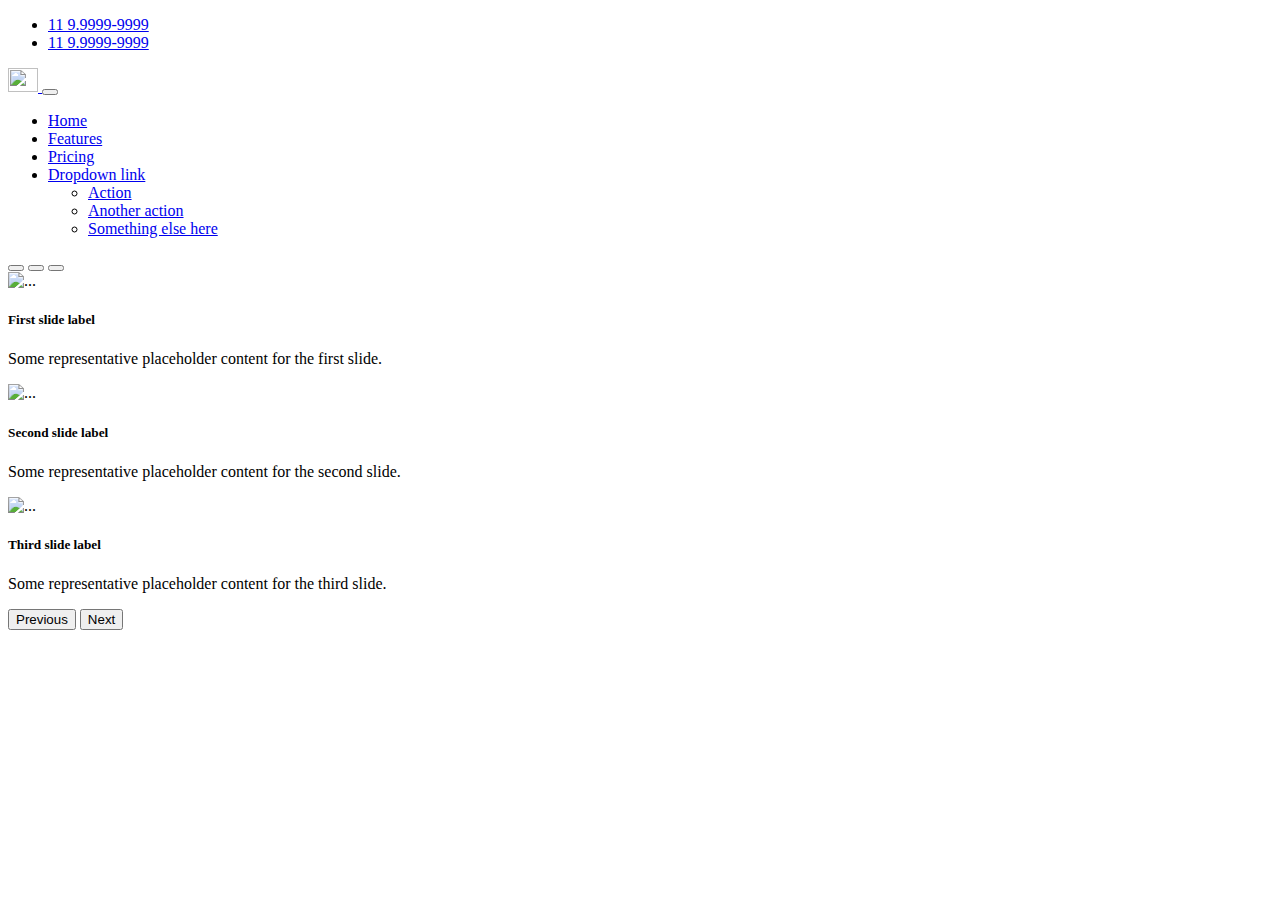
==== index.html @ aa8329d6 "init" ====
<!DOCTYPE html>
    <html lang="pt-br">
    <head>
        <title>IMO do Brasil - Certificadora</title>
        <meta charset="utf-8">
        <meta name="viewport" content="width=device-width, initial-scale=1">
        <link href="https://cdn.jsdelivr.net/npm/bootstrap@5.0.0-beta3/dist/css/bootstrap.min.css" rel="stylesheet" integrity="sha384-eOJMYsd53ii+scO/bJGFsiCZc+5NDVN2yr8+0RDqr0Ql0h+rP48ckxlpbzKgwra6" crossorigin="anonymous">
        <style>
            @import "css/style.css";
        </style>
    </head>
    <body>
        <nav class="navbar navbar-expand-lg navbar-dark bg-primary">
            <div class="container">
                <div class="collapse navbar-collapse" id="navbarNavDropdown">
                    <ul class="navbar-nav">
                        <li class="nav-item">
                            <a class="nav-link active" aria-current="page" href="#">11 9.9999-9999</a>
                        </li>
                        <li class="nav-item">
                            <a class="nav-link active" aria-current="page" href="#">11 9.9999-9999</a>
                        </li>
                    </ul>
                </div>
            </div>
        </nav>
        <nav class="navbar navbar-expand-lg navbar-light bg-light">
            <div class="container">
                <a class="navbar-brand" href="#">
                    <img src="https://getbootstrap.com/docs/5.0/assets/brand/bootstrap-logo.svg" alt="" width="30" height="24">
                </a>
                <button class="navbar-toggler" type="button" data-bs-toggle="collapse" data-bs-target="#navbarNavDropdown" aria-controls="navbarNavDropdown" aria-expanded="false" aria-label="Toggle navigation">
                    <span class="navbar-toggler-icon"></span>
                </button>
                <div class="collapse navbar-collapse" id="navbarNavDropdown">
                    <ul class="navbar-nav">
                        <li class="nav-item">
                            <a class="nav-link active" aria-current="page" href="#">Home</a>
                        </li>
                        <li class="nav-item">
                            <a class="nav-link" href="#">Features</a>
                        </li>
                        <li class="nav-item">
                            <a class="nav-link" href="#">Pricing</a>
                        </li>
                        <li class="nav-item dropdown">
                            <a class="nav-link dropdown-toggle" href="#" id="navbarDropdownMenuLink" role="button" data-bs-toggle="dropdown" aria-expanded="false">
                                Dropdown link
                            </a>
                            <ul class="dropdown-menu" aria-labelledby="navbarDropdownMenuLink">
                                <li><a class="dropdown-item" href="#">Action</a></li>
                                <li><a class="dropdown-item" href="#">Another action</a></li>
                                <li><a class="dropdown-item" href="#">Something else here</a></li>
                            </ul>
                        </li>
                    </ul>
                </div>
            </div>
        </nav>

        <div class="container">
            <div id="home-carousel" class="carousel slide" data-bs-ride="carousel">
                <div class="carousel-indicators">
                    <button type="button" data-bs-target="#home-carousel" data-bs-slide-to="0" class="active" aria-current="true" aria-label="Slide 1"></button>
                    <button type="button" data-bs-target="#home-carousel" data-bs-slide-to="1" aria-label="Slide 2"></button>
                    <button type="button" data-bs-target="#home-carousel" data-bs-slide-to="2" aria-label="Slide 3"></button>
                </div>
                <div class="carousel-inner">
                    <div class="carousel-item active">
                        <img src="https://blog.emania.com.br/wp-content/uploads/2015/12/Papel-de-Parede-de-Paisagem.jpg" class="d-block w-100" alt="...">
                        <div class="carousel-caption d-none d-md-block">
                            <h5>First slide label</h5>
                            <p>Some representative placeholder content for the first slide.</p>
                        </div>
                    </div>
                    <div class="carousel-item">
                        <img src="https://ciclovivo.com.br/wp-content/uploads/2014/10/iStock-899536390.jpg" class="d-block w-100" alt="...">
                        <div class="carousel-caption d-none d-md-block">
                            <h5>Second slide label</h5>
                            <p>Some representative placeholder content for the second slide.</p>
                        </div>
                    </div>
                    <div class="carousel-item">
                        <img src="https://i.pinimg.com/originals/49/d3/67/49d367bf851f21f8e5b3b7aed275bd05.jpg" class="d-block w-100" alt="...">
                        <div class="carousel-caption d-none d-md-block">
                            <h5>Third slide label</h5>
                            <p>Some representative placeholder content for the third slide.</p>
                        </div>
                    </div>
                </div>
                <button class="carousel-control-prev" type="button" data-bs-target="#home-carousel" data-bs-slide="prev">
                    <span class="carousel-control-prev-icon" aria-hidden="true"></span>
                    <span class="visually-hidden">Previous</span>
                </button>
                <button class="carousel-control-next" type="button" data-bs-target="#home-carousel" data-bs-slide="next">
                    <span class="carousel-control-next-icon" aria-hidden="true"></span>
                    <span class="visually-hidden">Next</span>
                </button>
            </div>
        </div>

        <footer>
            <script src="https://cdn.jsdelivr.net/npm/@popperjs/core@2.9.1/dist/umd/popper.min.js" integrity="sha384-SR1sx49pcuLnqZUnnPwx6FCym0wLsk5JZuNx2bPPENzswTNFaQU1RDvt3wT4gWFG" crossorigin="anonymous"></script>
            <script src="https://cdn.jsdelivr.net/npm/bootstrap@5.0.0-beta3/dist/js/bootstrap.min.js" integrity="sha384-j0CNLUeiqtyaRmlzUHCPZ+Gy5fQu0dQ6eZ/xAww941Ai1SxSY+0EQqNXNE6DZiVc" crossorigin="anonymous"></script>
        </footer>

    </body>
</html>
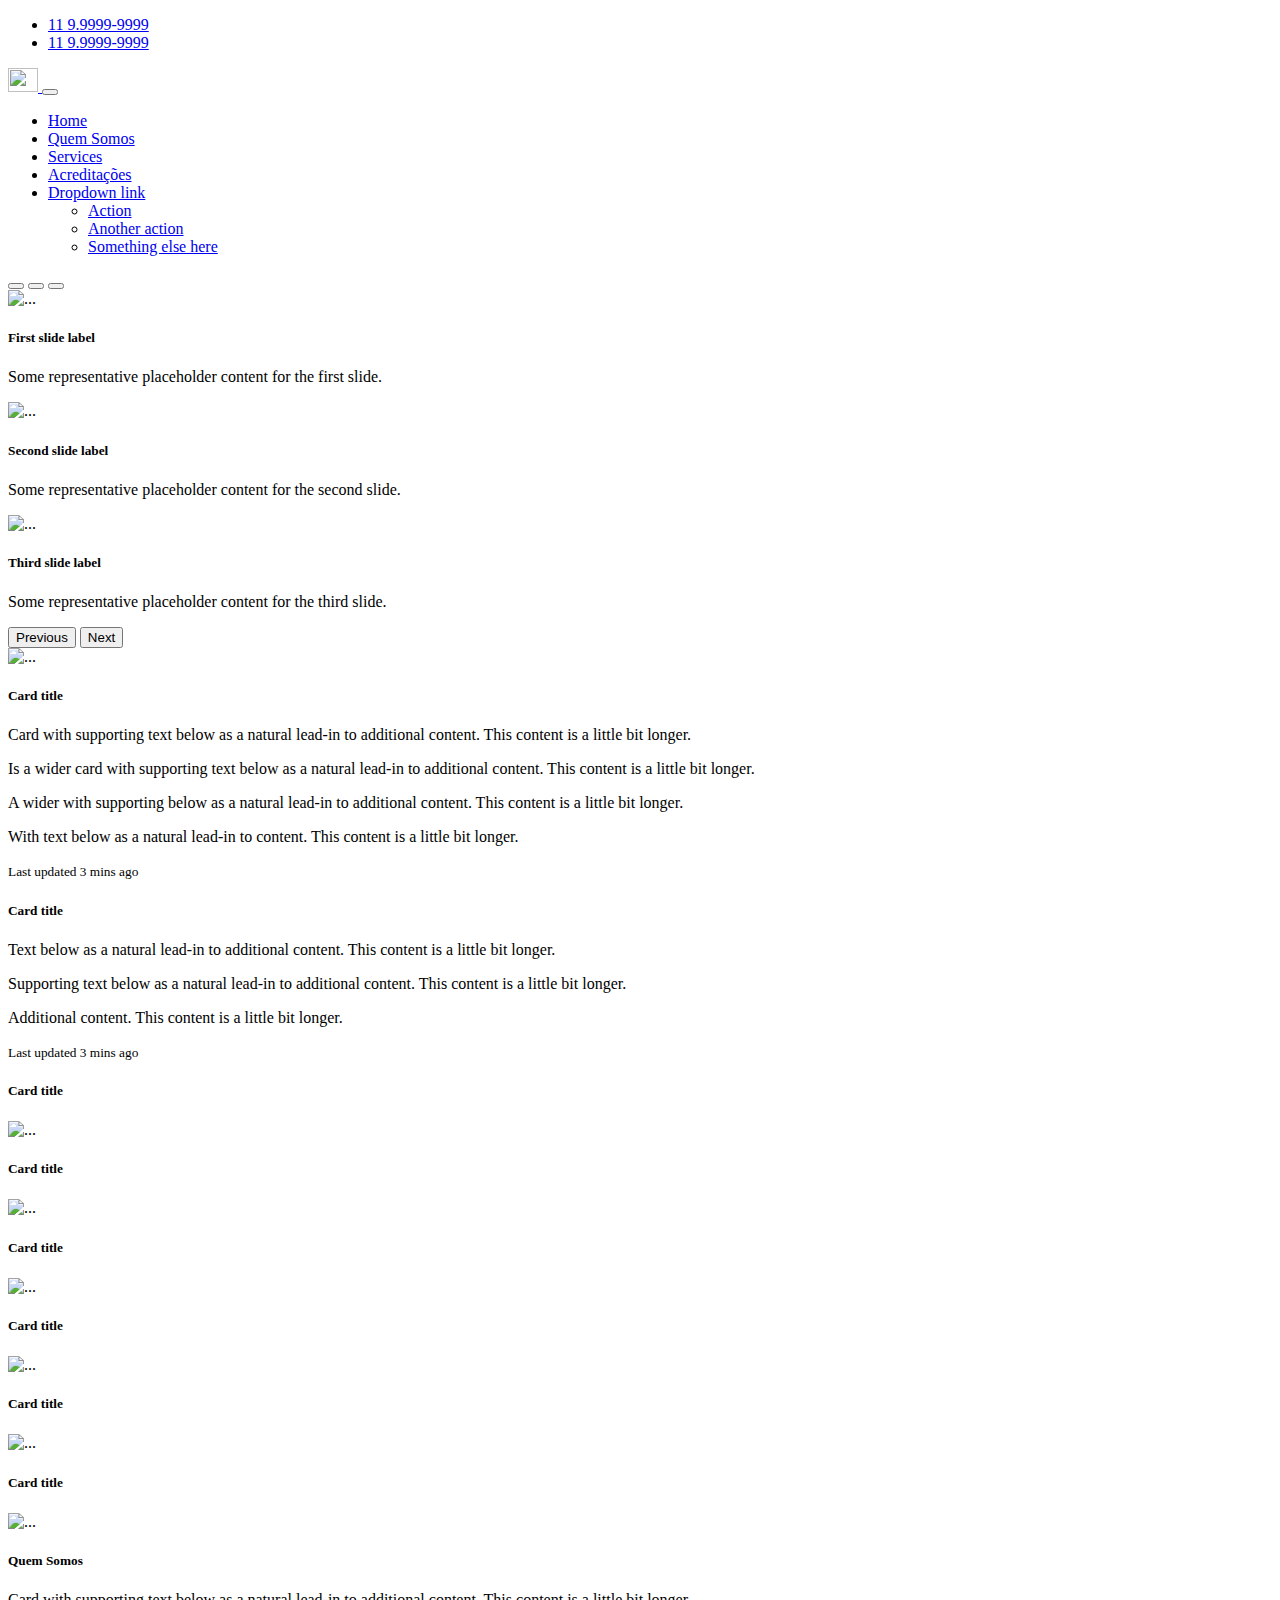
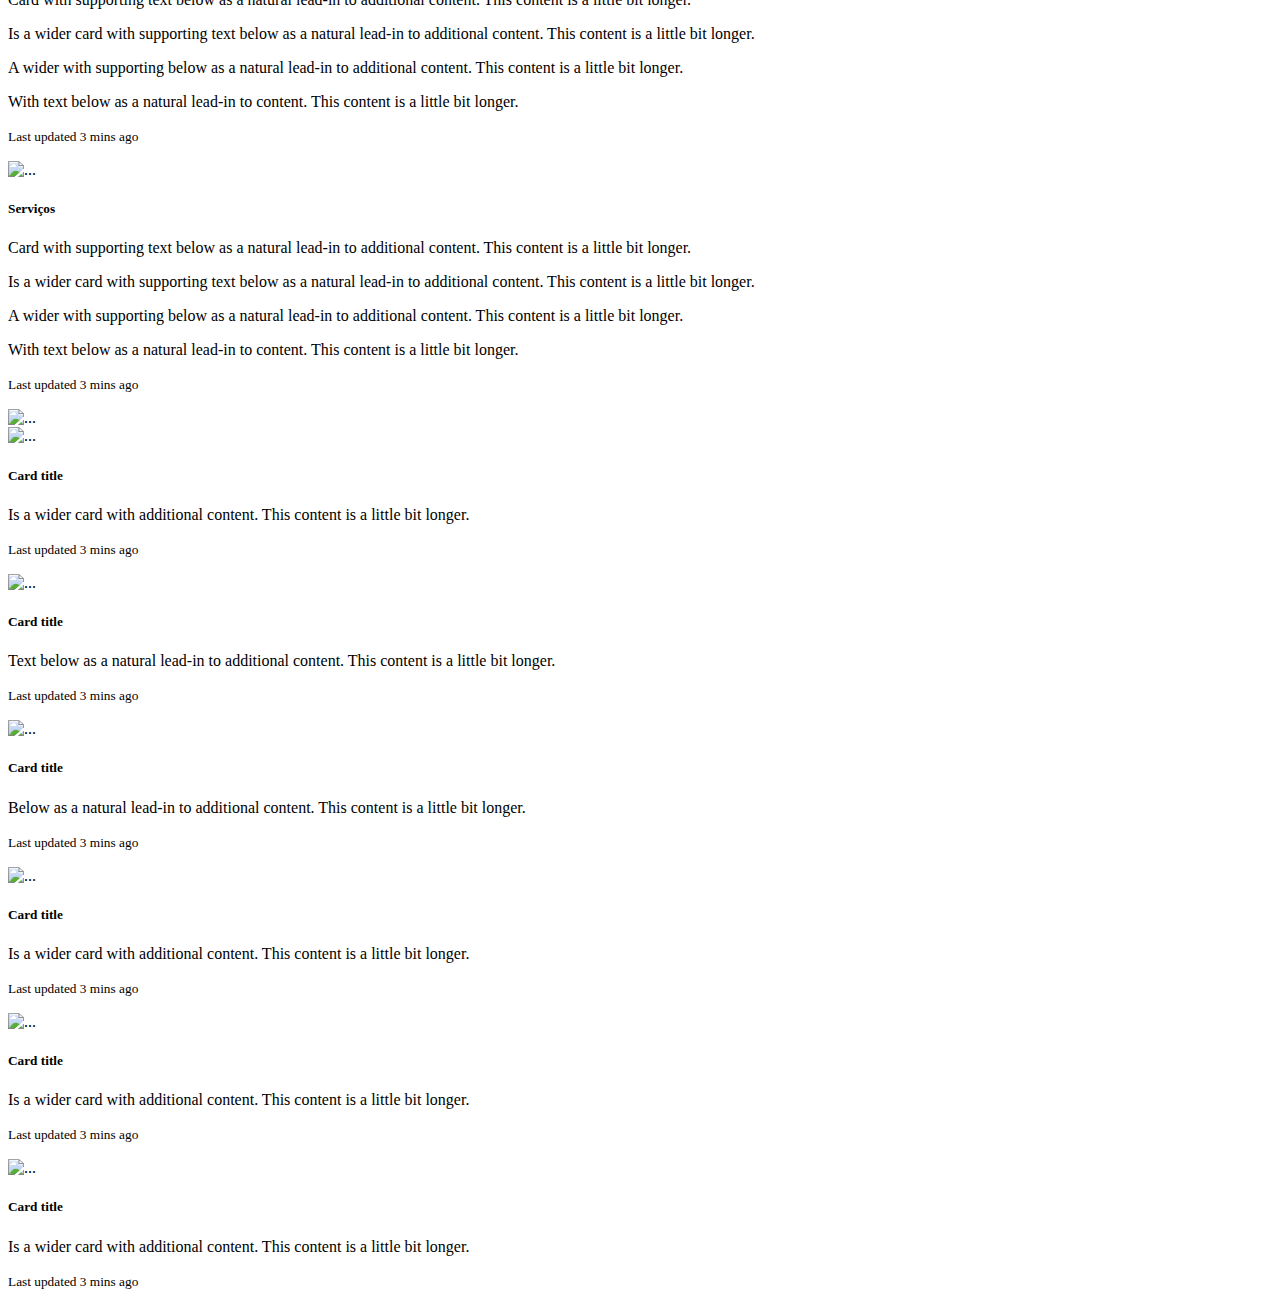
==== commit 38a3a993: "v2" ====
--- a/index.html
+++ b/index.html
@@ -35,13 +35,16 @@
                 <div class="collapse navbar-collapse" id="navbarNavDropdown">
                     <ul class="navbar-nav">
                         <li class="nav-item">
-                            <a class="nav-link active" aria-current="page" href="#">Home</a>
-                        </li>
-                        <li class="nav-item">
-                            <a class="nav-link" href="#">Features</a>
-                        </li>
-                        <li class="nav-item">
-                            <a class="nav-link" href="#">Pricing</a>
+                            <a class="nav-link scrollto active" aria-current="page" href="#home">Home</a>
+                        </li>
+                        <li class="nav-item">
+                            <a class="nav-link scrollto" href="#btn-item-2">Quem Somos</a>
+                        </li>
+                        <li class="nav-item">
+                            <a class="nav-link scrollto" href="#btn-item-3">Services</a>
+                        </li>
+                        <li class="nav-item">
+                            <a class="nav-link scrollto" href="#btn-item-4">Acreditações</a>
                         </li>
                         <li class="nav-item dropdown">
                             <a class="nav-link dropdown-toggle" href="#" id="navbarDropdownMenuLink" role="button" data-bs-toggle="dropdown" aria-expanded="false">
@@ -58,46 +61,236 @@
             </div>
         </nav>
 
-        <div class="container">
-            <div id="home-carousel" class="carousel slide" data-bs-ride="carousel">
-                <div class="carousel-indicators">
-                    <button type="button" data-bs-target="#home-carousel" data-bs-slide-to="0" class="active" aria-current="true" aria-label="Slide 1"></button>
-                    <button type="button" data-bs-target="#home-carousel" data-bs-slide-to="1" aria-label="Slide 2"></button>
-                    <button type="button" data-bs-target="#home-carousel" data-bs-slide-to="2" aria-label="Slide 3"></button>
-                </div>
-                <div class="carousel-inner">
-                    <div class="carousel-item active">
-                        <img src="https://blog.emania.com.br/wp-content/uploads/2015/12/Papel-de-Parede-de-Paisagem.jpg" class="d-block w-100" alt="...">
-                        <div class="carousel-caption d-none d-md-block">
-                            <h5>First slide label</h5>
-                            <p>Some representative placeholder content for the first slide.</p>
-                        </div>
-                    </div>
-                    <div class="carousel-item">
-                        <img src="https://ciclovivo.com.br/wp-content/uploads/2014/10/iStock-899536390.jpg" class="d-block w-100" alt="...">
-                        <div class="carousel-caption d-none d-md-block">
-                            <h5>Second slide label</h5>
-                            <p>Some representative placeholder content for the second slide.</p>
-                        </div>
-                    </div>
-                    <div class="carousel-item">
-                        <img src="https://i.pinimg.com/originals/49/d3/67/49d367bf851f21f8e5b3b7aed275bd05.jpg" class="d-block w-100" alt="...">
-                        <div class="carousel-caption d-none d-md-block">
-                            <h5>Third slide label</h5>
-                            <p>Some representative placeholder content for the third slide.</p>
-                        </div>
-                    </div>
-                </div>
-                <button class="carousel-control-prev" type="button" data-bs-target="#home-carousel" data-bs-slide="prev">
-                    <span class="carousel-control-prev-icon" aria-hidden="true"></span>
-                    <span class="visually-hidden">Previous</span>
-                </button>
-                <button class="carousel-control-next" type="button" data-bs-target="#home-carousel" data-bs-slide="next">
-                    <span class="carousel-control-next-icon" aria-hidden="true"></span>
-                    <span class="visually-hidden">Next</span>
-                </button>
-            </div>
-        </div>
+        <section class="fluid-container p-5" id="home">
+            <div class="container">
+                <div id="home-carousel" class="carousel slide" data-bs-ride="carousel">
+                    <div class="carousel-indicators">
+                        <button type="button" data-bs-target="#home-carousel" data-bs-slide-to="0" class="active" aria-current="true" aria-label="Slide 1"></button>
+                        <button type="button" data-bs-target="#home-carousel" data-bs-slide-to="1" aria-label="Slide 2"></button>
+                        <button type="button" data-bs-target="#home-carousel" data-bs-slide-to="2" aria-label="Slide 3"></button>
+                    </div>
+                    <div class="carousel-inner">
+                        <div class="carousel-item active">
+                            <img src="https://blog.emania.com.br/wp-content/uploads/2015/12/Papel-de-Parede-de-Paisagem.jpg" class="d-block w-100" alt="...">
+                            <div class="carousel-caption d-none d-md-block">
+                                <h5>First slide label</h5>
+                                <p>Some representative placeholder content for the first slide.</p>
+                            </div>
+                        </div>
+                        <div class="carousel-item">
+                            <img src="https://ciclovivo.com.br/wp-content/uploads/2014/10/iStock-899536390.jpg" class="d-block w-100" alt="...">
+                            <div class="carousel-caption d-none d-md-block">
+                                <h5>Second slide label</h5>
+                                <p>Some representative placeholder content for the second slide.</p>
+                            </div>
+                        </div>
+                        <div class="carousel-item">
+                            <img src="https://i.pinimg.com/originals/49/d3/67/49d367bf851f21f8e5b3b7aed275bd05.jpg" class="d-block w-100" alt="...">
+                            <div class="carousel-caption d-none d-md-block">
+                                <h5>Third slide label</h5>
+                                <p>Some representative placeholder content for the third slide.</p>
+                            </div>
+                        </div>
+                    </div>
+                    <button class="carousel-control-prev" type="button" data-bs-target="#home-carousel" data-bs-slide="prev">
+                        <span class="carousel-control-prev-icon" aria-hidden="true"></span>
+                        <span class="visually-hidden">Previous</span>
+                    </button>
+                    <button class="carousel-control-next" type="button" data-bs-target="#home-carousel" data-bs-slide="next">
+                        <span class="carousel-control-next-icon" aria-hidden="true"></span>
+                        <span class="visually-hidden">Next</span>
+                    </button>
+                </div>
+            </div>
+        </section>
+
+        <section class="fluid-container p-5 bg-light" id="btn-item-2">
+            <div class="container">
+                <div class="row">
+                    <div class="col-md-4">
+                        <img src="https://a-static.mlcdn.com.br/1500x1500/papel-de-parede-adesivo-personalizado-deck-lago-rio-paisagem-final-decor/viniciushenriquedresserbonometto/4497/6d374a1ec87dc02bb23dd04630f8fe7a.jpg" class="w-100" alt="...">
+                    </div>
+                    <div class="col-md-8">
+                        <div class="card-body">
+                            <h5 class="card-title">Card title</h5>
+                            <p class="card-text">Card with supporting text below as a natural lead-in to additional content. This content is a little bit longer.</p>
+                            <p class="card-text">Is a wider card with supporting text below as a natural lead-in to additional content. This content is a little bit longer.</p>
+                            <p class="card-text">A wider with supporting below as a natural lead-in to additional content. This content is a little bit longer.</p>
+                            <p class="card-text">With text below as a natural lead-in to content. This content is a little bit longer.</p>
+                            <p class="card-text"><small class="text-muted">Last updated 3 mins ago</small></p>
+                        </div>
+                    </div>
+                </div>
+                <div class="row pt-2 pb-2">
+                    <div class="col-md-5">
+                        <div class="card-body">
+                            <h5 class="card-title">Card title</h5>
+                            <p class="card-text">Text below as a natural lead-in to additional content. This content is a little bit longer.</p>
+                            <p class="card-text">Supporting text below as a natural lead-in to additional content. This content is a little bit longer.</p>
+                            <p class="card-text">Additional content. This content is a little bit longer.</p>
+                            <p class="card-text"><small class="text-muted">Last updated 3 mins ago</small></p>
+                        </div>
+                    </div>
+                    <div class="col-md-7 btn-item-2-row-2">
+                        <div class="row">
+                            <div class="col-md-4 p-2">
+                                <h5 class="card-title">Card title</h5>
+                                <img src="https://encrypted-tbn0.gstatic.com/images?q=tbn:ANd9GcS4_TtAwePIieuqGr743500N3D0YRZngzBhrA&usqp=CAU" class="w-100" alt="...">
+                            </div>
+                            <div class="col-md-4 p-2">
+                                <h5 class="card-title">Card title</h5>
+                                <img src="https://encrypted-tbn0.gstatic.com/images?q=tbn:ANd9GcSHxlFeh-d6cinopT_h9fv0WfHRIeRFsH5tqg&usqp=CAU" class="w-100" alt="...">
+                            </div>
+                            <div class="col-md-4 p-2">
+                                <h5 class="card-title">Card title</h5>
+                                <img src="https://encrypted-tbn0.gstatic.com/images?q=tbn:ANd9GcTKZWAagDlY6As3ot08SUigRcG-vis7Y47N-Q&usqp=CAU" class="w-100" alt="...">
+                            </div>
+                            <div class="col-md-4 p-2">
+                                <h5 class="card-title">Card title</h5>
+                                <img src="https://encrypted-tbn0.gstatic.com/images?q=tbn:ANd9GcQn29xnTsxa_jrbUNQNWSNSjz8Evc5Mwyy0yg&usqp=CAU" class="w-100" alt="...">
+                            </div>
+                            <div class="col-md-4 p-2">
+                                <h5 class="card-title">Card title</h5>
+                                <img src="https://encrypted-tbn0.gstatic.com/images?q=tbn:ANd9GcRLxUIsHDaIj_36qPAQLHJRaw5VaVZ8sFbfjQ&usqp=CAU" class="w-100" alt="...">
+                            </div>
+                            <div class="col-md-4 p-2">
+                                <h5 class="card-title">Card title</h5>
+                                <img src="https://encrypted-tbn0.gstatic.com/images?q=tbn:ANd9GcQ_jsHp0HNR7RVns62BGEoTGtapOab6fkKXGQ&usqp=CAU" class="w-100" alt="...">
+                            </div>
+                        </div>
+                    </div>
+                </div>
+            </div>
+        </section>
+
+        <section class="fluid-container p-5" id="btn-item-3">
+            <div class="container">
+                <div class="row pb-5">
+                    <div class="col-md-8">
+                        <div class="card-body">
+                            <h5 class="card-title">Quem Somos</h5>
+                            <p class="card-text">Card with supporting text below as a natural lead-in to additional content. This content is a little bit longer.</p>
+                            <p class="card-text">Is a wider card with supporting text below as a natural lead-in to additional content. This content is a little bit longer.</p>
+                            <p class="card-text">A wider with supporting below as a natural lead-in to additional content. This content is a little bit longer.</p>
+                            <p class="card-text">With text below as a natural lead-in to content. This content is a little bit longer.</p>
+                            <p class="card-text"><small class="text-muted">Last updated 3 mins ago</small></p>
+                        </div>
+                    </div>
+                    <div class="col-md-4">
+                        <img src="https://portaldeinverno.com.br/wp-content/uploads/2017/07/paisagens-inspiradoras-do-inverno-no-nosso-planeta.jpg" class="w-100" alt="...">
+                    </div>
+                </div>
+                <div class="row p-2 pt-5 pb-5 border">
+                    <div class="col-md-8">
+                        <div class="card-body">
+                            <h5 class="card-title">Serviços</h5>
+                            <p class="card-text">Card with supporting text below as a natural lead-in to additional content. This content is a little bit longer.</p>
+                            <p class="card-text">Is a wider card with supporting text below as a natural lead-in to additional content. This content is a little bit longer.</p>
+                            <p class="card-text">A wider with supporting below as a natural lead-in to additional content. This content is a little bit longer.</p>
+                            <p class="card-text">With text below as a natural lead-in to content. This content is a little bit longer.</p>
+                            <p class="card-text"><small class="text-muted">Last updated 3 mins ago</small></p>
+                        </div>
+                    </div>
+                    <div class="col-md-4">
+                        <img src="https://blog.venturas.com.br/wp-content/uploads/2016/06/Travessia-Len%C3%A7%C3%B3is-Ma-Jota-Marincek-321-1024x768.jpg" class="w-100" alt="...">
+                    </div>
+                </div>
+            </div>
+        </section>
+
+        <section class="fluid-container bg-light p-5" id="btn-item-4">
+            <div class="row mb-5">
+                <div class="col-md-4">
+                    <div class="card mb-3">
+                        <div class="row g-0">
+                            <div class="col-md-5">
+                                <img src="https://cdn.shortpixel.ai/client/to_avif,q_lossless,ret_img,w_1280,h_850/https://www.queroviajarmais.com/wp-content/uploads/2020/08/praias-em-seychelles.jpg" class="w-100" alt="...">
+                            </div>
+                            <div class="col-md-7">
+                                <div class="card-body">
+                                    <h5 class="card-title">Card title</h5>
+                                    <p class="card-text">Is a wider card with additional content. This content is a little bit longer.</p>
+                                    <p class="card-text"><small class="text-muted">Last updated 3 mins ago</small></p>
+                                </div>
+                            </div>
+                        </div>
+                    </div>
+                </div>
+                <div class="col-md-4">
+                    <div class="card mb-3">
+                        <div class="row g-0">
+                            <div class="col-md-5">
+                                <img src="https://caianomundo-prod.imgix.net/2015/09/tour360.jpg?fm=pjpg&ixlib=php-1.2.1" class="w-100" alt="...">
+                            </div>
+                            <div class="col-md-7">
+                                <div class="card-body">
+                                    <h5 class="card-title">Card title</h5>
+                                    <p class="card-text">Text below as a natural lead-in to additional content. This content is a little bit longer.</p>
+                                    <p class="card-text"><small class="text-muted">Last updated 3 mins ago</small></p>
+                                </div>
+                            </div>
+                        </div>
+                    </div>
+                </div>
+                <div class="col-md-4">
+                    <div class="card mb-3">
+                        <div class="row g-0">
+                            <div class="col-md-5">
+                                <img src="https://static.vecteezy.com/ti/fotos-gratis/p1/782378-nascer-do-sol-paisagem-foto.jpg" class="w-100" alt="...">
+                            </div>
+                            <div class="col-md-7">
+                                <div class="card-body">
+                                    <h5 class="card-title">Card title</h5>
+                                    <p class="card-text">Below as a natural lead-in to additional content. This content is a little bit longer.</p>
+                                    <p class="card-text"><small class="text-muted">Last updated 3 mins ago</small></p>
+                                </div>
+                            </div>
+                        </div>
+                    </div>
+                </div>
+            </div>
+
+            <div class="row pb-2 pt-2">
+                <div class="col-md-2">
+                    <img src="https://cdn.shortpixel.ai/client/to_avif,q_lossless,ret_img,w_1280,h_850/https://www.queroviajarmais.com/wp-content/uploads/2020/08/praias-em-seychelles.jpg" class="w-100" alt="...">
+                </div>
+                <div class="col-md-10">
+                    <div class="card-body">
+                        <h5 class="card-title">Card title</h5>
+                        <p class="card-text">Is a wider card with additional content. This content is a little bit longer.</p>
+                        <p class="card-text"><small class="text-muted">Last updated 3 mins ago</small></p>
+                    </div>
+                </div>
+            </div>
+            <div class="row pb-2 pt-2">
+                <div class="col-md-2">
+                    <img src="https://cdn.shortpixel.ai/client/to_avif,q_lossless,ret_img,w_1280,h_850/https://www.queroviajarmais.com/wp-content/uploads/2020/08/praias-em-seychelles.jpg" class="w-100" alt="...">
+                </div>
+                <div class="col-md-10">
+                    <div class="card-body">
+                        <h5 class="card-title">Card title</h5>
+                        <p class="card-text">Is a wider card with additional content. This content is a little bit longer.</p>
+                        <p class="card-text"><small class="text-muted">Last updated 3 mins ago</small></p>
+                    </div>
+                </div>
+            </div>
+            <div class="row pb-2 pt-2">
+                <div class="col-md-2">
+                    <img src="https://cdn.shortpixel.ai/client/to_avif,q_lossless,ret_img,w_1280,h_850/https://www.queroviajarmais.com/wp-content/uploads/2020/08/praias-em-seychelles.jpg" class="w-100" alt="...">
+                </div>
+                <div class="col-md-10">
+                    <div class="card-body">
+                        <h5 class="card-title">Card title</h5>
+                        <p class="card-text">Is a wider card with additional content. This content is a little bit longer.</p>
+                        <p class="card-text"><small class="text-muted">Last updated 3 mins ago</small></p>
+                    </div>
+                </div>
+            </div>
+
+        </section>
+
+        <section class="fluid-container p-5" id="btn-item-5">
+        </section>
 
         <footer>
             <script src="https://cdn.jsdelivr.net/npm/@popperjs/core@2.9.1/dist/umd/popper.min.js" integrity="sha384-SR1sx49pcuLnqZUnnPwx6FCym0wLsk5JZuNx2bPPENzswTNFaQU1RDvt3wT4gWFG" crossorigin="anonymous"></script>
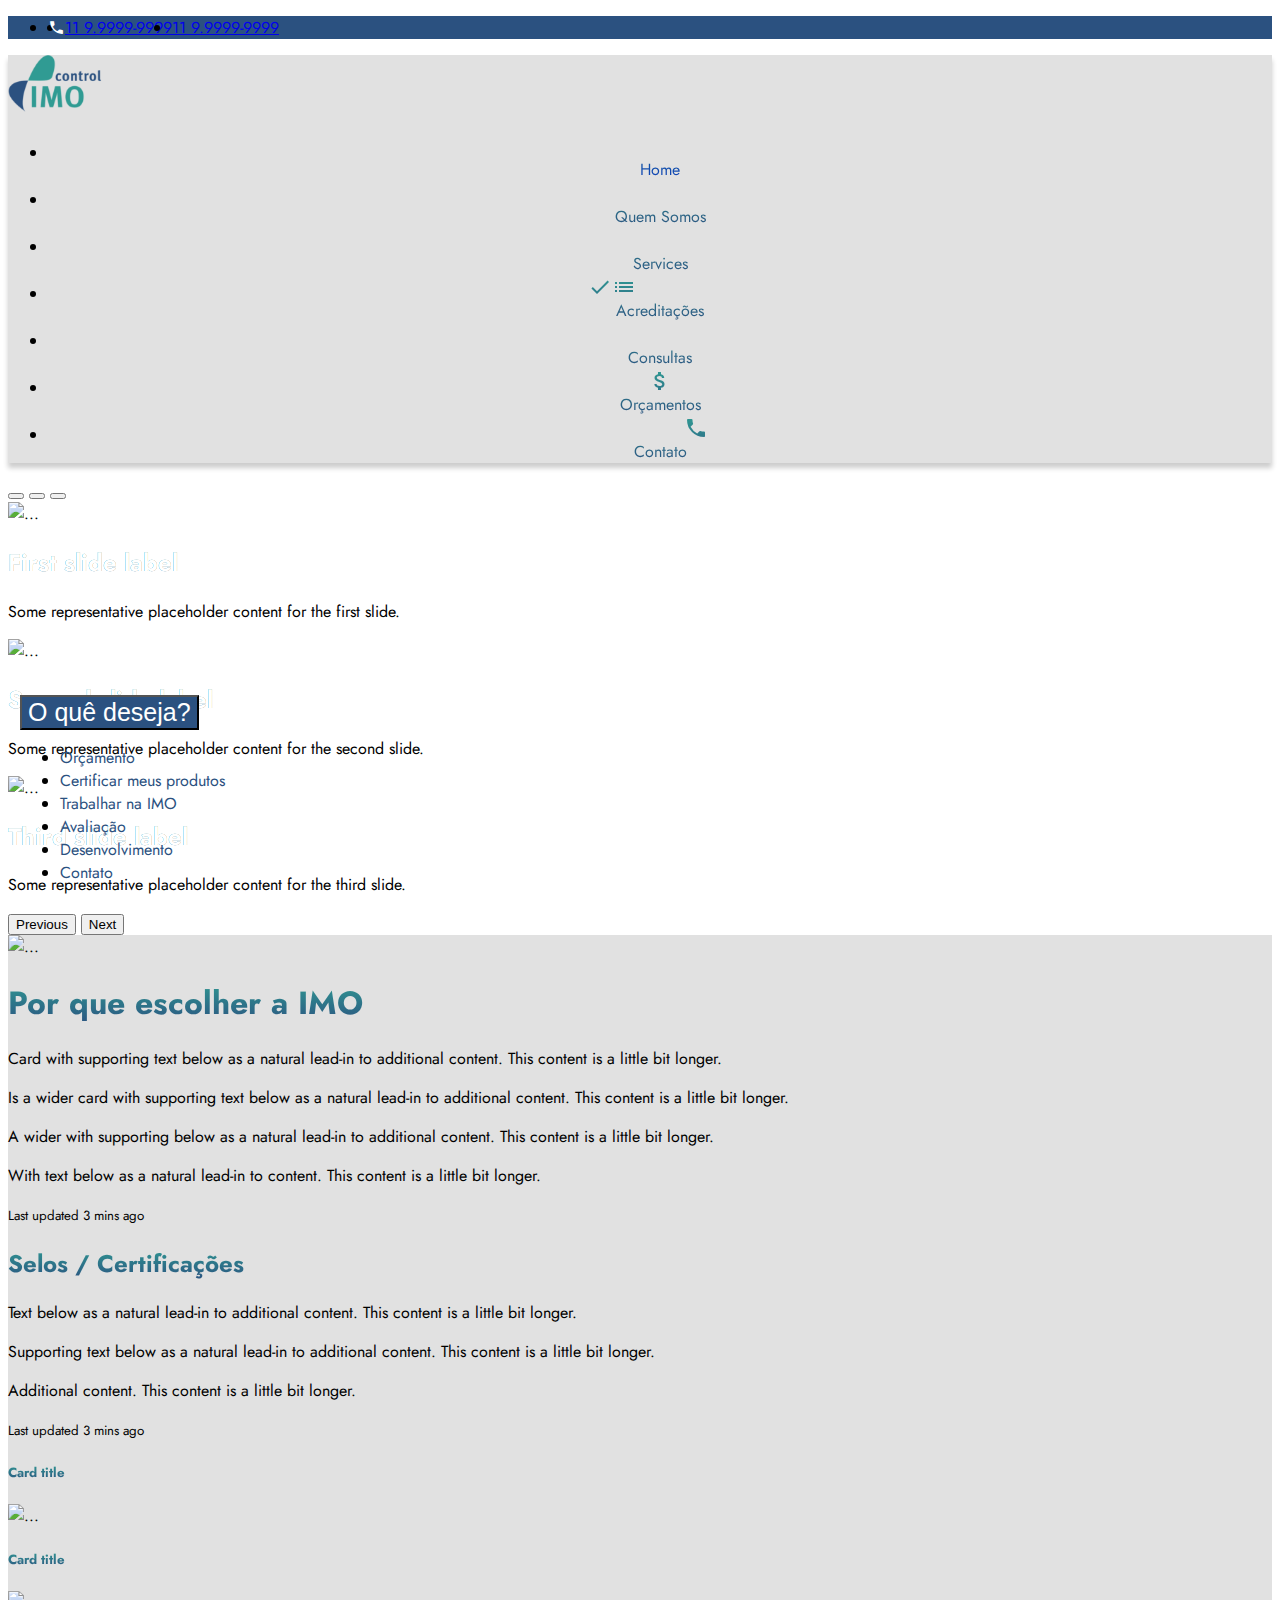
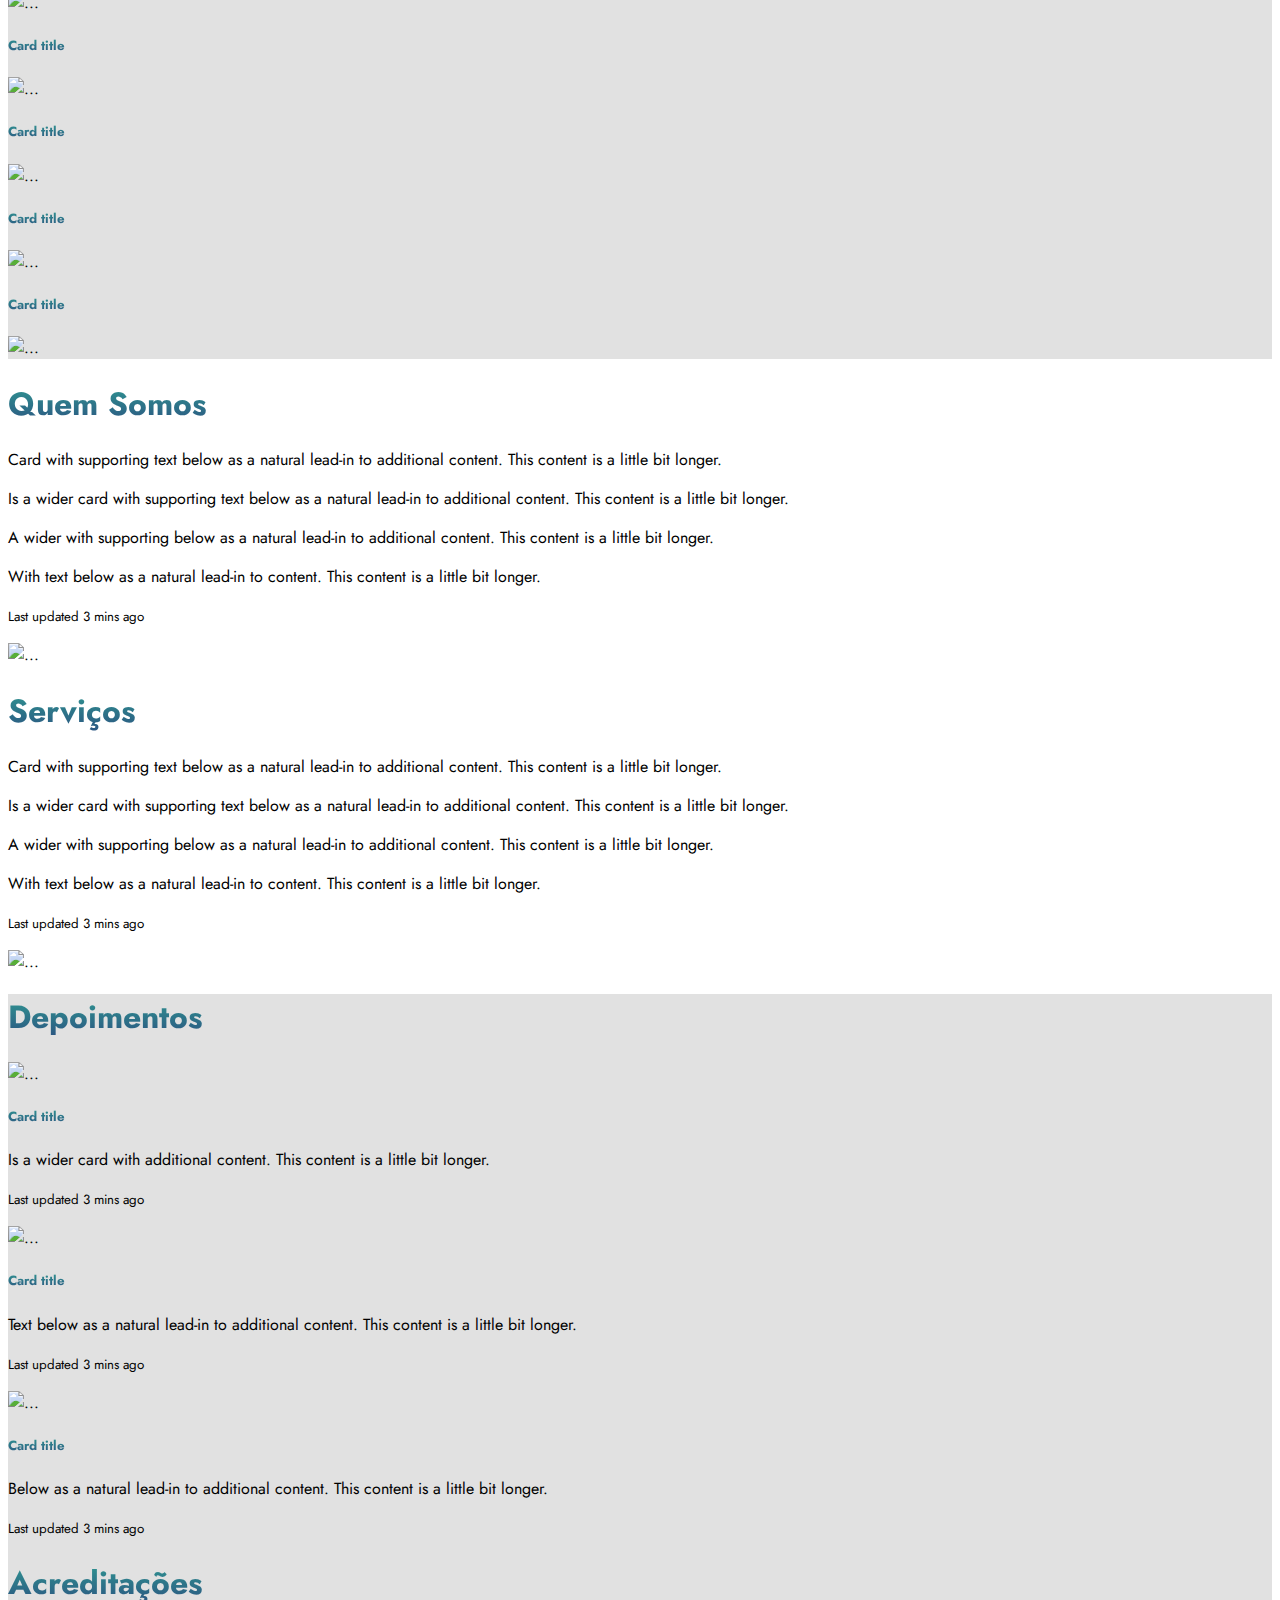
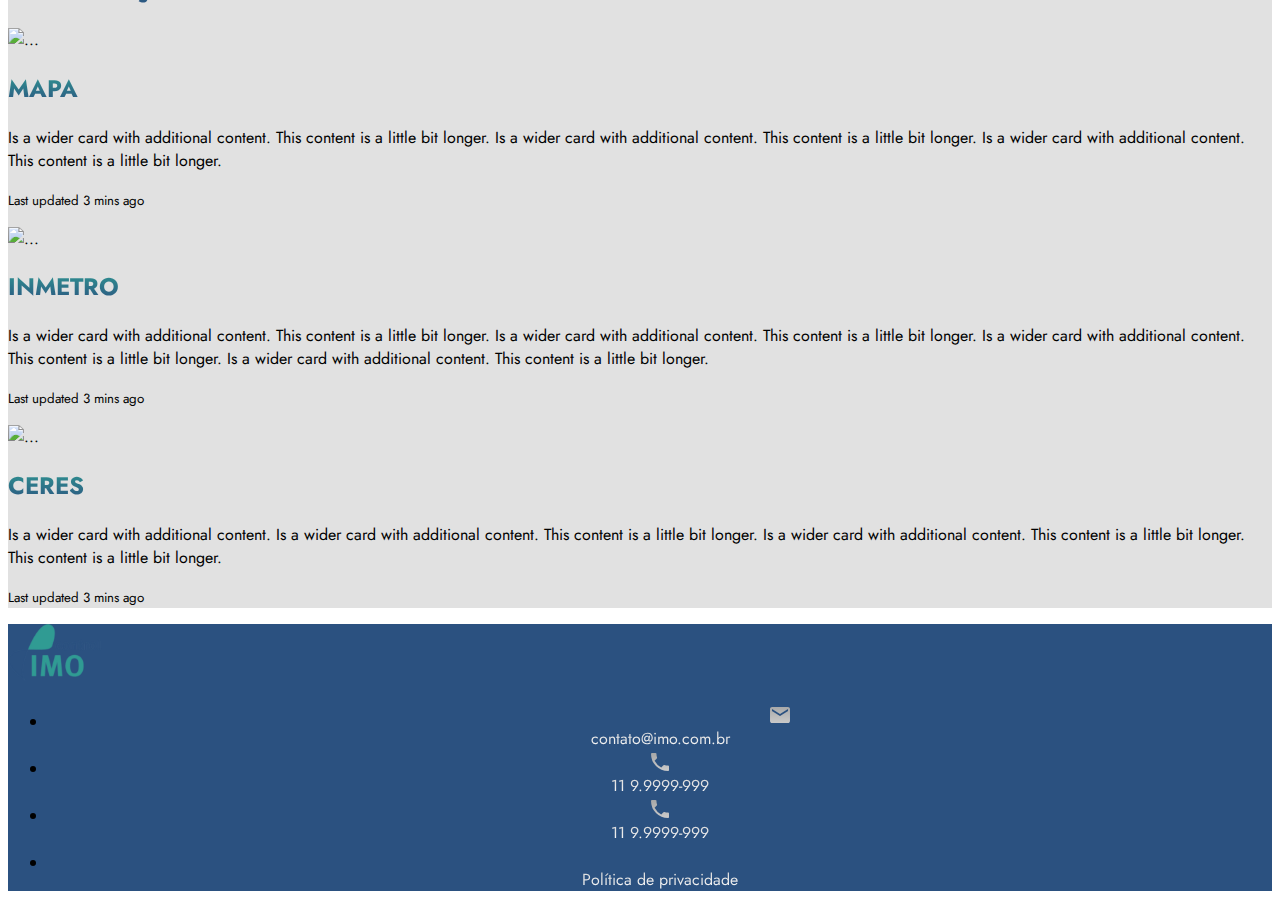
==== commit 538ffa8d: "css" ====
--- a/index.html
+++ b/index.html
@@ -5,15 +5,23 @@
         <meta charset="utf-8">
         <meta name="viewport" content="width=device-width, initial-scale=1">
         <link href="https://cdn.jsdelivr.net/npm/bootstrap@5.0.0-beta3/dist/css/bootstrap.min.css" rel="stylesheet" integrity="sha384-eOJMYsd53ii+scO/bJGFsiCZc+5NDVN2yr8+0RDqr0Ql0h+rP48ckxlpbzKgwra6" crossorigin="anonymous">
+        <link rel="preconnect" href="https://fonts.gstatic.com">
+
+        <link href="https://fonts.googleapis.com/icon?family=Material+Icons" rel="stylesheet">
+
+        <link href="https://fonts.googleapis.com/css2?family=Jost:wght@100;200;300;400;500;700;800;900&display=swap" rel="stylesheet">
         <style>
             @import "css/style.css";
         </style>
     </head>
     <body>
-        <nav class="navbar navbar-expand-lg navbar-dark bg-primary">
-            <div class="container">
-                <div class="collapse navbar-collapse" id="navbarNavDropdown">
+        <nav class="navbar navbar-expand-lg navbar-dark top-header top-phones">
+            <div class="container">
+                <div class="collapse navbar-collapse top-main">
                     <ul class="navbar-nav">
+                        <li>
+                            <span class="material-icons">phone</span>
+                        </li>
                         <li class="nav-item">
                             <a class="nav-link active" aria-current="page" href="#">11 9.9999-9999</a>
                         </li>
@@ -24,45 +32,62 @@
                 </div>
             </div>
         </nav>
-        <nav class="navbar navbar-expand-lg navbar-light bg-light">
+        <header id="navbar_top" class="navbar navbar-expand-lg navbar-light bg-light-imo flex-column flex-md-row">
             <div class="container">
                 <a class="navbar-brand" href="#">
-                    <img src="https://getbootstrap.com/docs/5.0/assets/brand/bootstrap-logo.svg" alt="" width="30" height="24">
+                    <img src="storage/imo-control-br.png" alt="" width="30" height="24">
                 </a>
-                <button class="navbar-toggler" type="button" data-bs-toggle="collapse" data-bs-target="#navbarNavDropdown" aria-controls="navbarNavDropdown" aria-expanded="false" aria-label="Toggle navigation">
-                    <span class="navbar-toggler-icon"></span>
-                </button>
-                <div class="collapse navbar-collapse" id="navbarNavDropdown">
+                <div class="collapse navbar-collapse" id="header-main-top">
                     <ul class="navbar-nav">
                         <li class="nav-item">
-                            <a class="nav-link scrollto active" aria-current="page" href="#home">Home</a>
-                        </li>
-                        <li class="nav-item">
-                            <a class="nav-link scrollto" href="#btn-item-2">Quem Somos</a>
-                        </li>
-                        <li class="nav-item">
-                            <a class="nav-link scrollto" href="#btn-item-3">Services</a>
-                        </li>
-                        <li class="nav-item">
-                            <a class="nav-link scrollto" href="#btn-item-4">Acreditações</a>
-                        </li>
-                        <li class="nav-item dropdown">
-                            <a class="nav-link dropdown-toggle" href="#" id="navbarDropdownMenuLink" role="button" data-bs-toggle="dropdown" aria-expanded="false">
-                                Dropdown link
-                            </a>
-                            <ul class="dropdown-menu" aria-labelledby="navbarDropdownMenuLink">
-                                <li><a class="dropdown-item" href="#">Action</a></li>
-                                <li><a class="dropdown-item" href="#">Another action</a></li>
-                                <li><a class="dropdown-item" href="#">Something else here</a></li>
-                            </ul>
+                            <a class="nav-link scrollto active" aria-current="page" href="#home">
+                                <span class="material-icons">cottage</span>
+                                Home
+                            </a>
+                        </li>
+                        <li class="nav-item">
+                            <a class="nav-link scrollto" href="#btn-item-2">
+                                <span class="material-icons">corporate_fare</span>
+                                Quem Somos
+                            </a>
+                        </li>
+                        <li class="nav-item">
+                            <a class="nav-link scrollto" href="#btn-item-3">
+                                <span class="material-icons">draw</span>
+                                Services
+                            </a>
+                        </li>
+                        <li class="nav-item">
+                            <a class="nav-link scrollto" href="#btn-item-4">
+                                <span class="material-icons">checklist_rtl</span>
+                                Acreditações
+                            </a>
+                        </li>
+                        <li class="nav-item">
+                            <a class="nav-link scrollto" href="#btn-item-5">
+                                <span class="material-icons">query_stats</span>
+                                Consultas
+                            </a>
+                        </li>
+                        <li class="nav-item">
+                            <a class="nav-link scrollto" href="#btn-item-6">
+                                <span class="material-icons">attach_money</span>
+                                Orçamentos
+                            </a>
+                        </li>
+                        <li class="nav-item">
+                            <a class="nav-link scrollto" href="#btn-item-7">
+                                <span class="material-icons">headphones</span>
+                                Contato
+                            </a>
                         </li>
                     </ul>
                 </div>
             </div>
-        </nav>
-
-        <section class="fluid-container p-5" id="home">
-            <div class="container">
+        </header>
+
+        <section class="fluid-container" id="home">
+            <div class="fluid-container">
                 <div id="home-carousel" class="carousel slide" data-bs-ride="carousel">
                     <div class="carousel-indicators">
                         <button type="button" data-bs-target="#home-carousel" data-bs-slide-to="0" class="active" aria-current="true" aria-label="Slide 1"></button>
@@ -73,21 +98,21 @@
                         <div class="carousel-item active">
                             <img src="https://blog.emania.com.br/wp-content/uploads/2015/12/Papel-de-Parede-de-Paisagem.jpg" class="d-block w-100" alt="...">
                             <div class="carousel-caption d-none d-md-block">
-                                <h5>First slide label</h5>
+                                <h2>First slide label</h2>
                                 <p>Some representative placeholder content for the first slide.</p>
                             </div>
                         </div>
                         <div class="carousel-item">
                             <img src="https://ciclovivo.com.br/wp-content/uploads/2014/10/iStock-899536390.jpg" class="d-block w-100" alt="...">
                             <div class="carousel-caption d-none d-md-block">
-                                <h5>Second slide label</h5>
+                                <h2>Second slide label</h2>
                                 <p>Some representative placeholder content for the second slide.</p>
                             </div>
                         </div>
                         <div class="carousel-item">
                             <img src="https://i.pinimg.com/originals/49/d3/67/49d367bf851f21f8e5b3b7aed275bd05.jpg" class="d-block w-100" alt="...">
                             <div class="carousel-caption d-none d-md-block">
-                                <h5>Third slide label</h5>
+                                <h2>Third slide label</h2>
                                 <p>Some representative placeholder content for the third slide.</p>
                             </div>
                         </div>
@@ -102,9 +127,22 @@
                     </button>
                 </div>
             </div>
+            <div id="box-home-items">
+                <button class="btn btn-imo" type="button" data-bs-toggle="collapse" data-bs-target="#list-collapse-query" aria-expanded="false" aria-controls="list-collapse-query">
+                    O quê deseja?
+                </button>
+                <ul class="list-group collapse" id="list-collapse-query">
+                    <li class="list-group-item"><a href="#">Orçamento</a></li>
+                    <li class="list-group-item"><a href="#">Certificar meus produtos</a></li>
+                    <li class="list-group-item"><a href="#">Trabalhar na IMO</a></li>
+                    <li class="list-group-item"><a href="#">Avaliação</a></li>
+                    <li class="list-group-item"><a href="#">Desenvolvimento</a></li>
+                    <li class="list-group-item"><a href="#">Contato</a></li>
+                </ul>
+            </div>
         </section>
 
-        <section class="fluid-container p-5 bg-light" id="btn-item-2">
+        <section class="fluid-container p-5 bg-light-imo" id="btn-item-2">
             <div class="container">
                 <div class="row">
                     <div class="col-md-4">
@@ -112,7 +150,7 @@
                     </div>
                     <div class="col-md-8">
                         <div class="card-body">
-                            <h5 class="card-title">Card title</h5>
+                            <h1 class="card-title">Por que escolher a IMO</h1>
                             <p class="card-text">Card with supporting text below as a natural lead-in to additional content. This content is a little bit longer.</p>
                             <p class="card-text">Is a wider card with supporting text below as a natural lead-in to additional content. This content is a little bit longer.</p>
                             <p class="card-text">A wider with supporting below as a natural lead-in to additional content. This content is a little bit longer.</p>
@@ -121,10 +159,10 @@
                         </div>
                     </div>
                 </div>
-                <div class="row pt-2 pb-2">
+                <div class="row pt-5 pb-2">
                     <div class="col-md-5">
                         <div class="card-body">
-                            <h5 class="card-title">Card title</h5>
+                            <h2 class="card-title">Selos / Certificações</h2>
                             <p class="card-text">Text below as a natural lead-in to additional content. This content is a little bit longer.</p>
                             <p class="card-text">Supporting text below as a natural lead-in to additional content. This content is a little bit longer.</p>
                             <p class="card-text">Additional content. This content is a little bit longer.</p>
@@ -168,7 +206,7 @@
                 <div class="row pb-5">
                     <div class="col-md-8">
                         <div class="card-body">
-                            <h5 class="card-title">Quem Somos</h5>
+                            <h1 class="card-title">Quem Somos</h1>
                             <p class="card-text">Card with supporting text below as a natural lead-in to additional content. This content is a little bit longer.</p>
                             <p class="card-text">Is a wider card with supporting text below as a natural lead-in to additional content. This content is a little bit longer.</p>
                             <p class="card-text">A wider with supporting below as a natural lead-in to additional content. This content is a little bit longer.</p>
@@ -183,7 +221,7 @@
                 <div class="row p-2 pt-5 pb-5 border">
                     <div class="col-md-8">
                         <div class="card-body">
-                            <h5 class="card-title">Serviços</h5>
+                            <h1 class="card-title">Serviços</h1>
                             <p class="card-text">Card with supporting text below as a natural lead-in to additional content. This content is a little bit longer.</p>
                             <p class="card-text">Is a wider card with supporting text below as a natural lead-in to additional content. This content is a little bit longer.</p>
                             <p class="card-text">A wider with supporting below as a natural lead-in to additional content. This content is a little bit longer.</p>
@@ -198,7 +236,8 @@
             </div>
         </section>
 
-        <section class="fluid-container bg-light p-5" id="btn-item-4">
+        <section class="fluid-container bg-light-imo p-5" id="btn-item-4">
+            <h1 class="card-title p-2 text-center">Depoimentos</h1>
             <div class="row mb-5">
                 <div class="col-md-4">
                     <div class="card mb-3">
@@ -250,51 +289,86 @@
                 </div>
             </div>
 
-            <div class="row pb-2 pt-2">
-                <div class="col-md-2">
-                    <img src="https://cdn.shortpixel.ai/client/to_avif,q_lossless,ret_img,w_1280,h_850/https://www.queroviajarmais.com/wp-content/uploads/2020/08/praias-em-seychelles.jpg" class="w-100" alt="...">
-                </div>
-                <div class="col-md-10">
-                    <div class="card-body">
-                        <h5 class="card-title">Card title</h5>
-                        <p class="card-text">Is a wider card with additional content. This content is a little bit longer.</p>
-                        <p class="card-text"><small class="text-muted">Last updated 3 mins ago</small></p>
-                    </div>
-                </div>
-            </div>
-            <div class="row pb-2 pt-2">
-                <div class="col-md-2">
-                    <img src="https://cdn.shortpixel.ai/client/to_avif,q_lossless,ret_img,w_1280,h_850/https://www.queroviajarmais.com/wp-content/uploads/2020/08/praias-em-seychelles.jpg" class="w-100" alt="...">
-                </div>
-                <div class="col-md-10">
-                    <div class="card-body">
-                        <h5 class="card-title">Card title</h5>
-                        <p class="card-text">Is a wider card with additional content. This content is a little bit longer.</p>
-                        <p class="card-text"><small class="text-muted">Last updated 3 mins ago</small></p>
-                    </div>
-                </div>
-            </div>
-            <div class="row pb-2 pt-2">
-                <div class="col-md-2">
-                    <img src="https://cdn.shortpixel.ai/client/to_avif,q_lossless,ret_img,w_1280,h_850/https://www.queroviajarmais.com/wp-content/uploads/2020/08/praias-em-seychelles.jpg" class="w-100" alt="...">
-                </div>
-                <div class="col-md-10">
-                    <div class="card-body">
-                        <h5 class="card-title">Card title</h5>
-                        <p class="card-text">Is a wider card with additional content. This content is a little bit longer.</p>
-                        <p class="card-text"><small class="text-muted">Last updated 3 mins ago</small></p>
+            <div class="row">
+                <h1 class="card-title pt-5 text-center">Acreditações</h1>
+                <div class="row pb-2 pt-2">
+                    <div class="col-md-2">
+                        <img src="https://portaldeinverno.com.br/wp-content/uploads/2019/04/grand-canyon-paisagens.jpg" class="w-100" alt="...">
+                    </div>
+                    <div class="col-md-10">
+                        <div class="card-body">
+                            <h2 class="card-title">MAPA</h2>
+                            <p class="card-text">Is a wider card with additional content. This content is a little bit longer. Is a wider card with additional content. This content is a little bit longer. Is a wider card with additional content. This content is a little bit longer.</p>
+                            <p class="card-text"><small class="text-muted">Last updated 3 mins ago</small></p>
+                        </div>
+                    </div>
+                </div>
+                <div class="row pb-2 pt-2">
+                    <div class="col-md-2">
+                        <img src="https://images.tcdn.com.br/img/img_prod/650565/papel_de_parede_paisagens_floresta_0021_2247_2_20201007172059.jpg" class="w-100" alt="...">
+                    </div>
+                    <div class="col-md-10">
+                        <div class="card-body">
+                            <h2 class="card-title">INMETRO</h2>
+                            <p class="card-text">Is a wider card with additional content. This content is a little bit longer. Is a wider card with additional content. This content is a little bit longer. Is a wider card with additional content. This content is a little bit longer. Is a wider card with additional content. This content is a little bit longer.</p>
+                            <p class="card-text"><small class="text-muted">Last updated 3 mins ago</small></p>
+                        </div>
+                    </div>
+                </div>
+                <div class="row pb-2 pt-2">
+                    <div class="col-md-2">
+                        <img src="https://cdn.olhares.com/client/files/foto/big/674/6742897.jpg" class="w-100" alt="...">
+                    </div>
+                    <div class="col-md-10">
+                        <div class="card-body">
+                            <h2 class="card-title">CERES</h2>
+                            <p class="card-text">Is a wider card with additional content. Is a wider card with additional content. This content is a little bit longer. Is a wider card with additional content. This content is a little bit longer. This content is a little bit longer.</p>
+                            <p class="card-text"><small class="text-muted">Last updated 3 mins ago</small></p>
+                        </div>
                     </div>
                 </div>
             </div>
 
         </section>
 
-        <section class="fluid-container p-5" id="btn-item-5">
-        </section>
-
-        <footer>
+
+        <footer id="bottom-imo" class="fluid-container p-5 navbar navbar-expand-lg navbar-light bg-light-imo flex-column flex-md-row">
+            <div class="container">
+                <a class="navbar-brand" href="#">
+                    <img src="storage/imo-control-br.png" alt="" width="30" height="24">
+                </a>
+                <div class="collapse navbar-collapse" id="footer-main-bottom">
+                    <ul class="navbar-nav">
+                        <li class="nav-item">
+                            <a class="nav-link scrollto active" aria-current="page" href="#home">
+                                <span class="material-icons">alternate_email</span>
+                                contato@imo.com.br
+                            </a>
+                        </li>
+                        <li class="nav-item">
+                            <a class="nav-link scrollto" href="#btn-item-2">
+                                <span class="material-icons">phone</span>
+                                11 9.9999-999
+                            </a>
+                        </li>
+                        <li class="nav-item">
+                            <a class="nav-link scrollto" href="#btn-item-2">
+                                <span class="material-icons">phone</span>
+                                11 9.9999-999
+                            </a>
+                        </li>
+                        <li class="nav-item">
+                            <a class="nav-link scrollto" href="#btn-item-3">
+                                <span class="material-icons">auto_stories</span>
+                                Política de privacidade
+                            </a>
+                        </li>
+                    </ul>
+                </div>
+            </div>
             <script src="https://cdn.jsdelivr.net/npm/@popperjs/core@2.9.1/dist/umd/popper.min.js" integrity="sha384-SR1sx49pcuLnqZUnnPwx6FCym0wLsk5JZuNx2bPPENzswTNFaQU1RDvt3wT4gWFG" crossorigin="anonymous"></script>
             <script src="https://cdn.jsdelivr.net/npm/bootstrap@5.0.0-beta3/dist/js/bootstrap.min.js" integrity="sha384-j0CNLUeiqtyaRmlzUHCPZ+Gy5fQu0dQ6eZ/xAww941Ai1SxSY+0EQqNXNE6DZiVc" crossorigin="anonymous"></script>
+            <script src="js/main.js"></script>
         </footer>
 
     </body>
